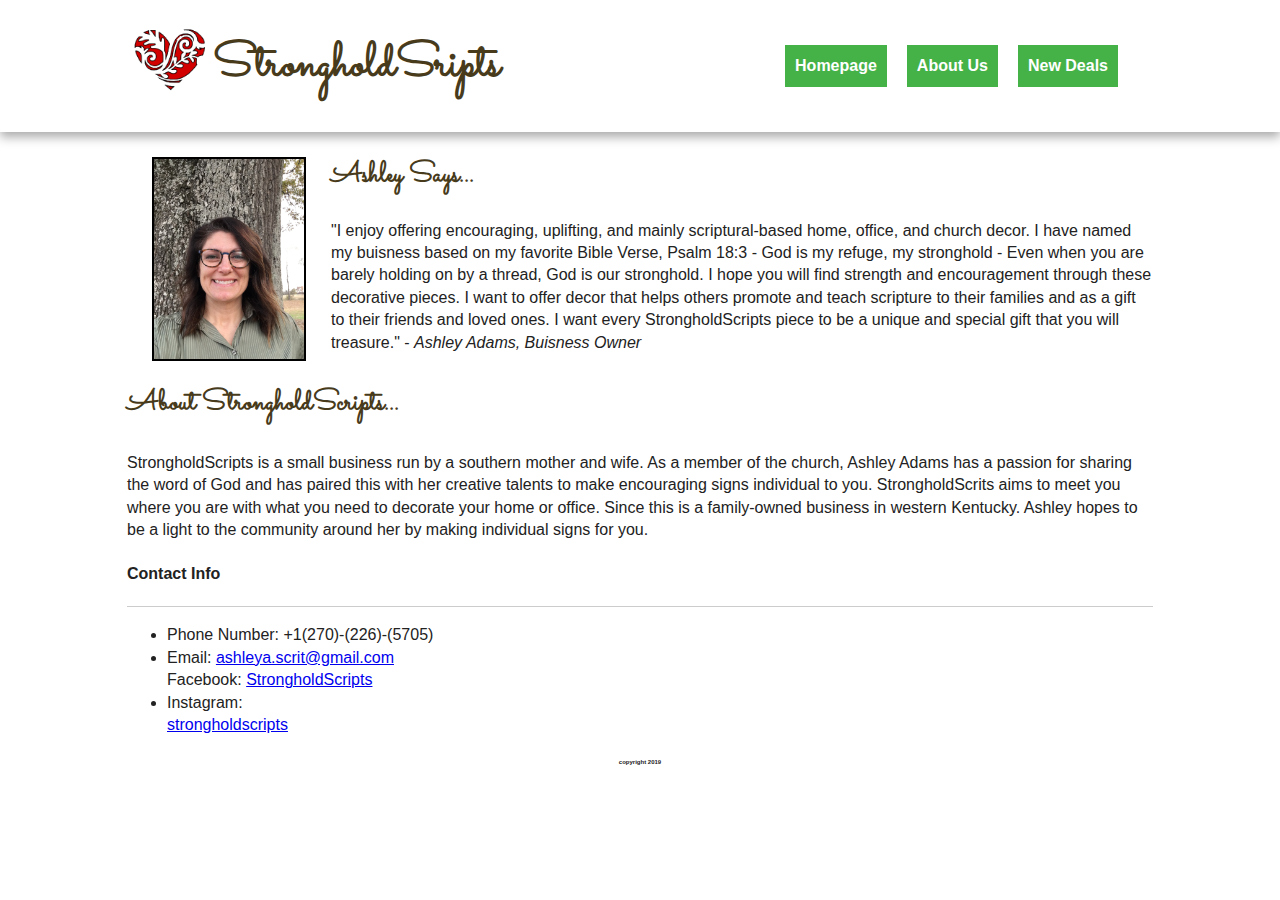
==== aboutus.html @ e1f03ef0 "Inital site" ====
<!doctype html>
<html class="no-js" lang="">
    <head>
        <meta charset="utf-8">
        <meta http-equiv="X-UA-Compatible" content="IE=edge,chrome=1">
        <title> StrongholdScripts </title>
        <meta name="description" content="">
        <meta name="viewport" content="width=device-width, initial-scale=1">
        
        <link href="https://fonts.googleapis.com/css?family=Abril+Fatface|Great+Vibes|Sacramento&display=swap" rel="stylesheet">
        
        <link rel="stylesheet" href="css/normalize.min.css">
        <link rel="stylesheet" href="css/main.css">

        <script src="js/vendor/modernizr-2.8.3-respond-1.4.2.min.js"></script>
        
    </head>
    <body id = "aboutus">

        <div class="header-container">
            <header class="wrapper clearfix">
                
        <div class = "heart">
            
                <img src = "img/heart.png" width = "76" align = "left" >
                
        </div>
                <h1 class="title"> StrongholdSripts </h1>
            
                <nav>
                    <ul> 
                        <li>
                            <a href="homepage.html"> Homepage </a>
                        </li>
                        <li>
                            <a href="aboutus.html"> About Us </a>
                        </li>
                        <li>
                            <a href="newdeals.html"> New Deals </a>
                        </li>
                        
                    </ul>
                </nav>
            </header>
            
        
        </div>

        <div class="main-container">
            <div class="main wrapper clearfix">

                <article>
                    <header>
                        
                               
        <div class = "picture"> 
        <img src = "img/ashley3.jpg" align = "left"/> 
        </div> 
               
                    </header>
            
        
                    
                    
                    
                    <section>
                        <h2 class ="quote"> Ashley Says...</h2>
                        <p> "I enjoy offering encouraging, uplifting, and mainly scriptural-based home, office, and church decor. I have named my buisness based on my favorite Bible Verse, Psalm 18:3 - God is my refuge, my stronghold - Even when you are barely holding on by a thread, God is our stronghold. I hope you will find strength  and encouragement through these decorative pieces. I want to offer decor that helps others promote and teach scripture to their families and as a gift to their friends and loved ones. I want every StrongholdScripts piece to be a unique and special gift that you will treasure." - <i> Ashley Adams, Buisness Owner </i> </p>
                    </section>
                    
                    <section>
                        <h3>About StrongholdScripts... </h3>
                        <p> StrongholdScripts is a small business run by a southern mother and wife. As a member of the church, Ashley Adams has a passion for sharing the word of God and has paired this with her creative talents to make encouraging signs individual to you. StrongholdScrits aims to meet you where you are with what you need to decorate your home or office. Since this is a family-owned business in western Kentucky. Ashley hopes to be a light to the community around her by making individual signs for you.  </p>
                    </section>
                    <footer>
                        
                <div class = "links"> 
                        <h4> Contact Info </h4>
                    
                    <hr>
                        <ul> 
                        <li> Phone Number: +1(270)-(226)-(5705)</li> 
                        <li> Email: <a href = "mailto: ashleya.scripts@gmail.com"> ashleya.scrit@gmail.com </a> 
                        </li> Facebook: <a href= "https://www.facebook.com/strongholdscripts/" target = "_balnk"> StrongholdScripts </a>
                        <li> Instagram: </li> <a href = "https://www.instagram.com/strongholdscripts/" target = "_blank"> strongholdscripts </a>
                        </ul> </div>
                        
                    </footer>
                </article>

                

            </div> <!-- #main -->
        </div> <!-- #main-container -->

       
        
    
        <div class="footer-container">
            <footer class="wrapper">
                <h5>copyright 2019 </h5>
            </footer>
        </div>

        <script src="js/main.js"></script>
    </body>
</html>
---- css/main.css ----
/*! HTML5 Boilerplate v5.0 | MIT License | http://h5bp.com/ */

html {
    color: #222;
    font-size: 1em;
    line-height: 1.4;
}

stronghold {
    text-decoration: 'Sacrame';
}
::-moz-selection {
    background: #b3d4fc;
    text-shadow: none;
}

::selection {
    background: #b3d4fc;
    text-shadow: none;
}

hr {
    display: block;
    height: 1px;
    border: 0;
    border-top: 1px solid #ccc;
    margin: 1em 0;
    padding: 0;
}

audio,
canvas,
iframe,
img,
svg,
video {
    vertical-align: middle;
}

fieldset {
    border: 0;
    margin: 0;
    padding: 0;
}

textarea {
    resize: vertical;
}

.browserupgrade {
    margin: 0.2em 0;
    background: #ccc;
    color: #000;
    padding: 0.2em 0;
}


/* ===== Initializr Styles ==================================================
   Author: Jonathan Verrecchia - verekia.com/initializr/responsive-template
   ========================================================================== */


/* ==============
    MOBILE: Menu
   ============== */

nav ul {
    margin: 0;
    padding: 0;
    
}

nav a {
    padding: 10px;
    border: 10px;


    text-align: center;
    text-decoration: none;
    font-weight: bold;

    color: white;
    background: #45B247;
}

nav li {
    

}

nav a:hover,
nav a:visited {
    color: white;
}

nav a:hover {
    text-decoration: underline;
}

/* ==============
    MOBILE: Main
   ============== */

==========================================================================
   ========================================================================== */

    
    .picture img { 
    margin-top: 50px;
    width: 200px;
    border: 2px solid black;
    transform: rotate(90deg);
    

}

    .heart img {
    float: left;
    margin-top: 25px;
    margin-right: 5px;
    margin-left: 5px;
    
}


/* ==========================================================================
   Media Queries
   ========================================================================== */

@media only screen and  {

/* ====================
    INTERMEDIATE: Menu
   ==================== */

    nav a {
        float: left;
        width: 27%;
        margin: 0 1.7%;
        padding: 25px 2%;
        margin-bottom: 0;
    }

    nav li:first-child a {
        margin-left: 0;
    }

    nav li:last-child a {
        margin-right: 0;
    }

/* ========================
    INTERMEDIATE: IE Fixes
   ======================== */

    nav ul li {
        display: inline;
    }

    .oldie nav a {
        margin: 0 0.7%;
    }
}

@media only screen and (min-width: 768px) {

/* ====================
    WIDE: CSS3 Effects
   ==================== */

    .header-container,
    .main aside {
       
        -webkit-box-shadow: 0 5px 10px #aaa;
           -moz-box-shadow: 0 5px 10px #aaa;
                box-shadow: 0 5px 10px #aaa;
    }

/* ============
    WIDE: Menu
   ============ */

    .title {
        float: left;
        font-family: 'Sacramento', cursive;
        font-size: 3em;
        color: #483B1C;
        
    }

    
    article h2 {
        font-family: "Sacramento", cursive;
        font-size: 1.8em;
        color: #483B1C;
    }
    
    article h3 {
        font-family: "Sacramento", cursive;
        font-size: 1.8em;
        color: #483B1C;
        
    }
    nav {
        text-align: center;
        display:inline;
        overflow: hidden;
        float: right;
        width: 415px;
        margin-top: 10px;
        
        
    }
    
    
    nav ul {
        margin: 15px;;
        padding: 10px;
        display: flex;
        float: right;
        
    }
    
    nav li {
        list-style-type: none;
        display: flex;
        padding-top: 50px;
        padding: 10px;

       
    }
    
    
    body{
        margin: 0;
    }
  
    

/* ============
    WIDE: Main
   ============ */

    .main article {
        float: right;
        width:100%;
    }

    .main aside {
        float: left;
        padding: 30px;
        margin: 0;
        border: 0 black;
        width: 28%;
    }
}

@media only screen and (min-width: 1140px) {

/* ===============
    Maximal Width
   =============== */

    .wrapper {
        width: 1026px; /* 1140px - 10% for margins */
        margin: 0 auto;
    }
}

/* ==========================================================================
   Helper classes
   ========================================================================== */

.hidden {
    display: none !important;
    visibility: hidden;
}

.visuallyhidden {
    border: 0;
    clip: rect(0 0 0 0);
    height: 1px;
    margin: -1px;
    overflow: hidden;
    padding: 0;
    position: absolute;
    width: 1px;
}

.visuallyhidden.focusable:active,
.visuallyhidden.focusable:focus {
    clip: auto;
    height: auto;
    margin: 0;
    overflow: visible;
    position: static;
    width: auto;
}

.invisible {
    visibility: hidden;
}

.clearfix:before,
.clearfix:after {
    content: " ";
    display: table;
}

.clearfix:after {
    clear: both;
}

.clearfix {
    *zoom: 1;
}

.picture img { 
    margin-top: 50px;
    width: 200px;
    border: 2px solid black;
    transform: rotate(90deg);
    

}

.heart img {
    float: left;
    margin-top: 25px;
    margin-right: 5px;
    margin-left: 5px;
}

footer h5 {
    text-align: center;
    font-size: 0.2em;
}



.falldecor {
    position: relative;
    width: 260px;
    height:260px;
    margin: 50px;
    border: 2px solid black;
}

.falldecor h2 {
    position: absolute; 
    top: 40px;
    right: 8px;
    left: 12px;
    color: beige;
    font-size: 3.3em;
    font-family: serif;
}

.christmasdecor {
    position: relative;
    float: left;
    transform: rotate(90deg);
    margin: 50px;
    border: 2px solid black;
}

.christmasdecor h3 {
    position: absolute;
    top: 70px;
    color: white;
    transform: rotate(270deg);
    font-family: 'Sacramento';
    font-size: 2.45em;
    
}


.row {
    display: flex;
    
}

.column {
    flex: 33.3%;
    padding: 5px;
}

.homedecor {
    position: relative;
    float: left;
    transform: rotate(90deg);
    margin: 50px;
    border: 2px solid black;
}

.homedecor h4 {
    position: absolute;
    transform: rotate(270deg);
    top: 45px;
    left: px;
    color: whitesmoke;
    font-size: 2.6em;
}


.heroimage h2 {
    position: absolute;
    font-family: Serif;
    font-size: 1.9em;
    top: 50px;
    left: 50px;
    right: 60px;;
    color: #45B247;
}

.heroimage {
    position: relative;
   
}

.som {
    
    transform: rotate(90deg);
    margin: 20px;
    margin-bottom: 15px;
    border: 2px solid black;
}


.grid {
    padding: 40px;
    margin-bottom: 20px;
}

.row1 {
    display: flex;
}

.column1 { 
    flex: 33.3%;
    padding: 5px;

}

.row2 {
    display: flex;
}

.column2 {
    flex: 33.3%;
    padding: 5px;
}


del + ins::before {
    padding: 3px;
    content: ' ';
}

.bear {
    margin: 20px;
}

.bear img {
    
    border: 2px solid black;
    margin: 25px 25px 5px 25px;
    
}

.bear p {
    
    position: absolute;
    width: 100%;
    font-family: 'Abril';
    font-size: 1.8em;
    padding-left: 60px;
    color: #483B1C;
    
}

.bear p del {
    content: '\A0';
    color: #DB0202;
    font-size: 0.75em;
}


.bear p ins {
    text-decoration: none;
    color: #2B2AEC;
    font-size: 0.9em;
}



.deer {
    margin: 20px;
}

.deer img {
    
    border: 2px solid black;
    margin: 25px 25px 25px 25px;
    
}

.deer p {
    
    position: absolute;
    width: 100%;
    font-family: 'Abril';
    font-size: 1.8em;
    padding-left: 60px;
    color: #483B1C;
    
}

.deer p del {
    content: '\A0';
    color: #DB0202;
    font-size: 0.75em;
}


.deer p ins {
    text-decoration: none;
    color: #2B2AEC;
    font-size: 0.9em;
}

.door1 {
    margin: 20px;
}

.door1 img {
    
    transform: rotate(90deg);
    border: 2px solid black;
    margin: 25px 25px 5px 25px;
    
}

.door1 p {
    
    position: absolute;
    width: 100%;
    font-family: 'Abril';
    font-size: 1.8em;
    padding-left: 60px;
    color: #483B1C;
    
}

.door1 p del {
    content: '\A0';
    color: #DB0202;
    font-size: 0.75em;
}


.door1 p ins {
    text-decoration: none;
    color: #2B2AEC;
    font-size: 0.9em;
}



.door2 {
    margin: 20px;
}

.door2 img {
    
    margin: 25px 5px 25px 25px;
    transform: rotate(90deg);
    border: 2px solid black;
    
}

.door2 p {
    
    position: absolute;
    width: 100%;
    font-family: 'Abril';
    font-size: 1.8em;
    padding-left: 60px;
    color: #483B1C;
    
}

.door2 p del {
    content: '\A0';
    color: #DB0202;
    font-size: 0.75em;
}


.door2 p ins {
    text-decoration: none;
    color: #2B2AEC;
    font-size: 0.9em;
}

.sign1 {
    margin: 20px;
}

.sign1 img {
    
    transform: rotate(90deg); 
    border: 2px solid black;
    margin: 25px 25px 5px 25px;
    
}

.sign1 p {
    
    position: absolute;
    width: 100%;
    font-family: 'Abril';
    font-size: 1.8em;
    padding-left: 60px;
    color: #483B1C;
    
}

.sign1 p del {
    content: '\A0';
    color: #DB0202;
    font-size: 0.75em;
}


.sign1 p ins {
    text-decoration: none;
    color: #2B2AEC;
    font-size: 0.9em;
}

.pumpkin {
    margin: 20px;
}

.pumpkin img {
    
    margin: 25px 25px 5px 25px;
    border: 2px solid black;
    
}

.pumpkin p {
    
    position: absolute;
    width: 100%;
    font-family: 'Abril';
    font-size: 1.8em;
    padding-left: 60px;
    color: #483B1C;
    
}

.pumpkin p del {
    content: '\A0';
    color: #DB0202;
    font-size: 0.75em;
}


.pumpkin p ins {
    text-decoration: none;
    color: #2B2AEC;
    font-size: 0.9em;
}



.h2 {
    font-family: 'Sacramento', cursive;
}


.images ul li {
    display: flex;
}

/* ==========================================================================
   Print styles
   ========================================================================== */

@media print {
    *,
    *:before,
    *:after {
        background: transparent !important;
        color: #000 !important;
        box-shadow: none !important;
        text-shadow: none !important;
    }

    
    
    a,
    a:visited {
        text-decoration: underline;
    }

    a[href]:after {
        content: " (" attr(href) ")";
    }

    abbr[title]:after {
        content: " (" attr(title) ")";
    }

    a[href^="#"]:after,
    a[href^="javascript:"]:after {
        content: "";
    }

    pre,
    blockquote {
        border: 1px solid #999;
        page-break-inside: avoid;
    }

    thead {
        display: table-header-group;
    }

    tr,
    img {
        page-break-inside: avoid;
    }

    img {
        max-width: 98% !important;
    }

    p,
    h2,
    h3 {
        orphans: 3;
        widows: 3;
    }

    h2,
    h3 {
        page-break-after: avoid;
    }
}
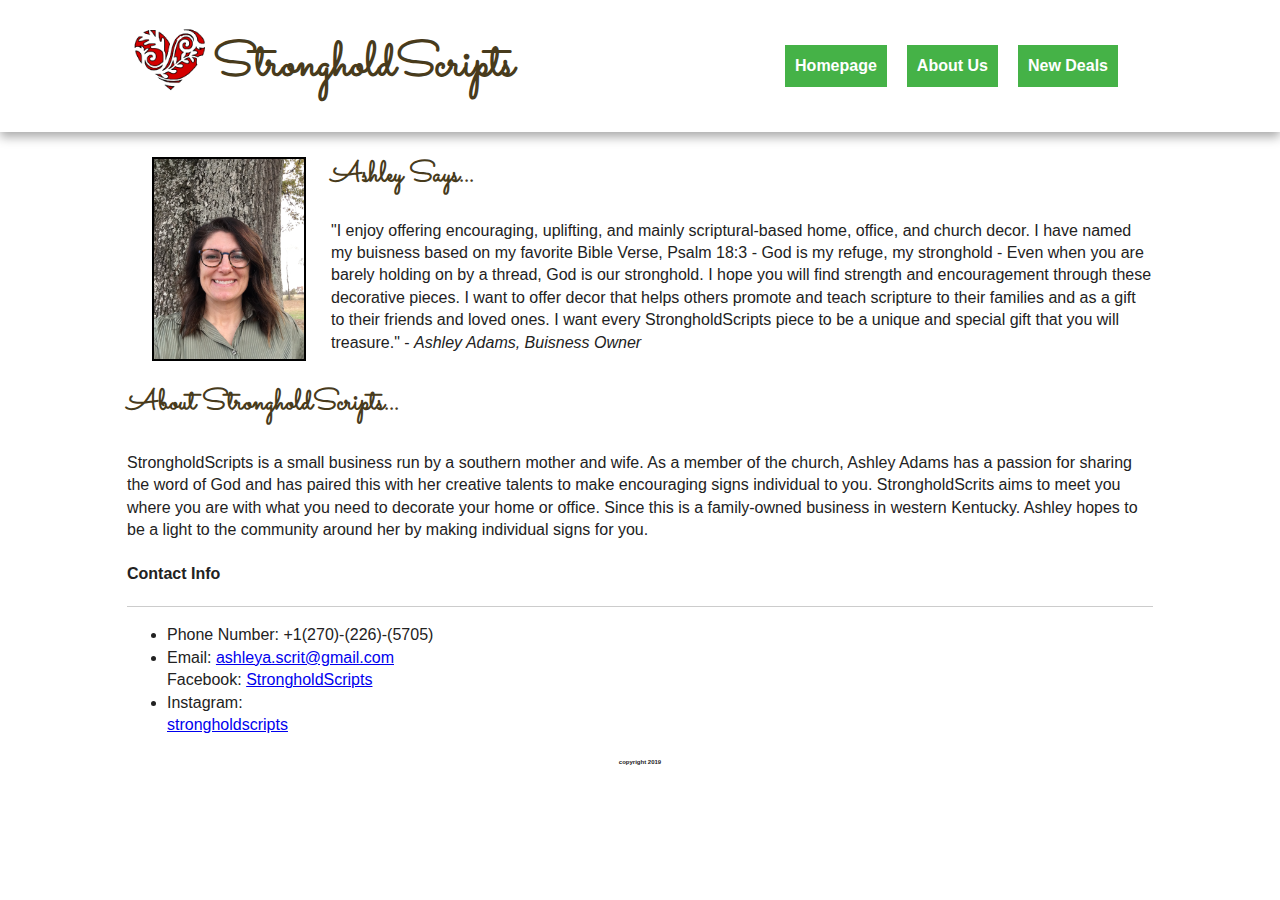
==== commit 8b84346d: "correct spelling" ====
--- a/aboutus.html
+++ b/aboutus.html
@@ -25,7 +25,7 @@
                 <img src = "img/heart.png" width = "76" align = "left" >
                 
         </div>
-                <h1 class="title"> StrongholdSripts </h1>
+                <h1 class="title"> StrongholdScripts </h1>
             
                 <nav>
                     <ul> 
